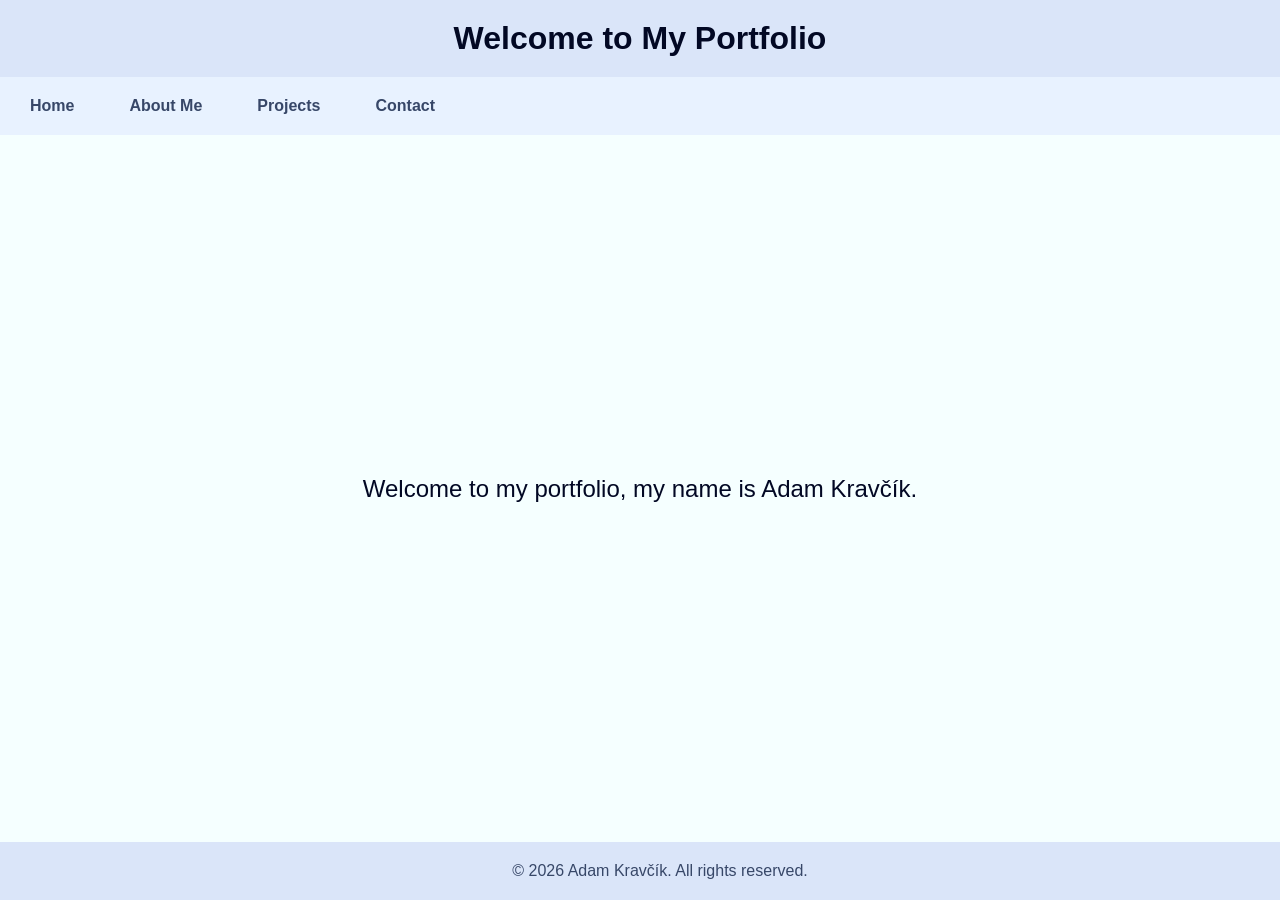
==== index.html @ a067242a "Transfered a site." ====
<!DOCTYPE html>
<html lang="en">
<head>
    <!-- Document metadata and shared stylesheet. -->
    <meta charset="UTF-8">
    <meta name="viewport" content="width=device-width, initial-scale=1.0">
    <link rel="stylesheet" href="./styles.css">
    <title>Portfolio</title>
</head>
<body>
    <div id="container_index">
        <!-- Shared page heading. -->
        <header>
            <h1>Welcome to My Portfolio</h1>
        </header>
        <!-- Navigation links to the portfolio pages. -->
        <nav>
            <button type="button" class="menu-toggle" aria-label="Open navigation menu" aria-expanded="false" aria-controls="main-nav">☰</button>
            <ul id="main-nav">
                <li><a href="index.html">Home</a></li>
                <li><a href="about.html">About Me</a></li>
                <li><a href="projects.html">Projects</a></li>
                <li><a href="contact.html">Contact</a></li>
            </ul>
        </nav>
        <!-- Welcome message for the portfolio home page. -->
        <main id="index">
            <p>Welcome to my portfolio, my name is Adam Kravčík.</p>
        </main>
        <!-- Shared copyright notice. -->
        <footer>
            <p>&copy; 2026 Adam Kravčík. All rights reserved.</p>
        </footer>
    </div>
    <script src="./script.js"></script>
</body>
</html>
---- styles.css ----
/* Reset default browser spacing so the page layout is consistent. */
* {
  margin: 0;
  padding: 0;
}

/* Dark palette is the default; components reference these with var(--name). */
:root {
  --bg-dark: oklch(0.1 0.03 264);
  --bg: oklch(0.15 0.03 264);
  --bg-light: oklch(0.2 0.03 264);
  --text: oklch(0.96 0.06 264);
  --text-muted: oklch(0.76 0.06 264);
  --highlight: oklch(0.5 0.06 264);
  --border: oklch(0.4 0.06 264);
  --border-muted: oklch(0.3 0.06 264);
  --primary: oklch(0.76 0.1 264);
  --secondary: oklch(0.76 0.1 84);
  --danger: oklch(0.7 0.06 30);
  --warning: oklch(0.7 0.06 100);
  --success: oklch(0.7 0.06 160);
  --info: oklch(0.7 0.06 260);
}

/* Replace the palette when the browser or OS is set to light mode. */
@media (prefers-color-scheme: light) {
  :root {
    --bg-dark: oklch(0.92 0.03 264);
    --bg: oklch(0.96 0.03 264);
    --bg-light: oklch(1 0.03 264);
    --text: oklch(0.15 0.06 264);
    --text-muted: oklch(0.4 0.06 264);
    --highlight: oklch(1 0.06 264);
    --border: oklch(0.6 0.06 264);
    --border-muted: oklch(0.7 0.06 264);
    --primary: oklch(0.4 0.1 264);
    --secondary: oklch(0.4 0.1 84);
    --danger: oklch(0.5 0.06 30);
    --warning: oklch(0.5 0.06 100);
    --success: oklch(0.5 0.06 160);
    --info: oklch(0.5 0.06 260);
  }

  /* Use a light-mode hover treatment for navigation links. */
  nav a:hover {
    background-color: var(--bg-dark);
    color: var(--text);
    border-radius: 5px;
  }
}

@media (prefers-color-scheme: dark) {
  /* Use a dark-mode hover treatment for navigation links. */
  nav a:hover {
    background-color: var(--primary);
    color: var(--bg);
    border-radius: 5px;
  }
}

@media (max-width: 600px) {
  /* Make the contact form fields and button full width on small screens. */
  #name,
  #email,
  #message,
  #submit {
    width: 90%;
    margin-left: auto;
    margin-right: auto;
  }
}

/* Make the page fill the viewport and let the main content grow. */
body {
  font-family: Arial, sans-serif;
  background-color: var(--bg-light);
  color: var(--text);
  min-height: 100vh;
  margin: 0;
}

body > div {
  min-height: 100vh;
  display: flex;
  flex-direction: column;
}

/* Keep the footer below the main content on short pages. */
main {
  flex: 1;
}

/* Header and navigation use the shared color palette. */
header {
  background-color: var(--bg-dark);
  padding: 20px;
  text-align: center;
}

nav {
  background-color: var(--bg);
  padding: 10px;
  display: flex;
  /*justify-content: center;*/
}

.menu-toggle {
  display: none;
}

/* Lay out navigation links in a horizontal row with consistent spacing. */
nav ul {
  display: flex;
  gap: 15px;
  list-style: none;
}

nav a {
  color: var(--text-muted);
  text-decoration: none;
  font-weight: bold;
  padding: 5px 10px;
}

@media (max-width: 599.98px) {
  nav {
    flex-direction: column;
    align-items: flex-end;
  }

  .menu-toggle {
    display: block;
    color: var(--text);
    background: transparent;
    border: 0;
    font-size: 1.5rem;
    cursor: pointer;
  }

  nav ul {
    display: none;
    flex-direction: column;
    gap: 10px;
    width: 100%;
  }

  nav ul.is-open {
    display: flex;
  }
}

/* Center the landing/contact sections and space out content pages. */
#index,
#contact {
  flex: 1;
  display: flex;
  flex-direction: column;
  justify-content: center;
  text-align: center;
  font-size: 1.5em;
}

/* Give the project and about sections room around their content. */
#projects,
#about {
  flex: 1;
  padding: 20px;
  font-size: 1.5em;
}

/* Style the project list and descriptions. */
#project-list {
  list-style: numbered;
  padding: 10px;
  margin-left: 30px;
  color: var(--text);
}

.project-description {
  margin-top: 5px;
  margin-bottom: 15px;
  font-size: 0.9em;
  color: var(--text-muted);
}

.project-description a {
  color: var(--primary);
}

.project-description a:hover {
  color: var(--secondary);
}

#about p {
  margin: 20px;
}

/* Add breathing room to list items across the pages. */
li {
  padding: 10px;
}

#contact-message {
  margin: 20px;
  font-size: 1.2em;
  color: var(--text);
}

/* Match the contact fields to the active color palette. */
#name,
#email {
  width: 300px;
  padding: 10px;
  margin: 10px;
  margin-left: auto;
  margin-right: auto;
  color: var(--text);
  background-color: var(--bg);
  border: 1px solid var(--border);
  border-radius: 5px;
}

#message {
  width: 300px;
  height: 100px;
  padding: 10px;
  margin: 10px;
  margin-left: auto;
  margin-right: auto;
  color: var(--text);
  background-color: var(--bg);
  border: 1px solid var(--border);
  border-radius: 5px;
  resize: none;
}

/* Make the submit button stand out and indicate that it is clickable. */
#submit {
  width: 150px;
  padding: 10px 20px;
  margin: 10px;
  margin-left: auto;
  margin-right: auto;
  color: var(--bg);
  background-color: var(--primary);
  border: none;
  border-radius: 5px;
  cursor: pointer;
}

#submit:hover {
  background-color: var(--secondary);
}

#info {
  margin-top: 10px;
  color: var(--success);
  font-size: 0.8em;
}

/* Keep the footer at the bottom and visually separate it from the page. */
footer {
  display: flex;
  justify-content: center;
  flex-direction: column;
  background-color: var(--bg-dark);
  padding: 20px;
  text-align: center;
  color: var(--text-muted);
  margin-top: auto;
  width: 100%;
}
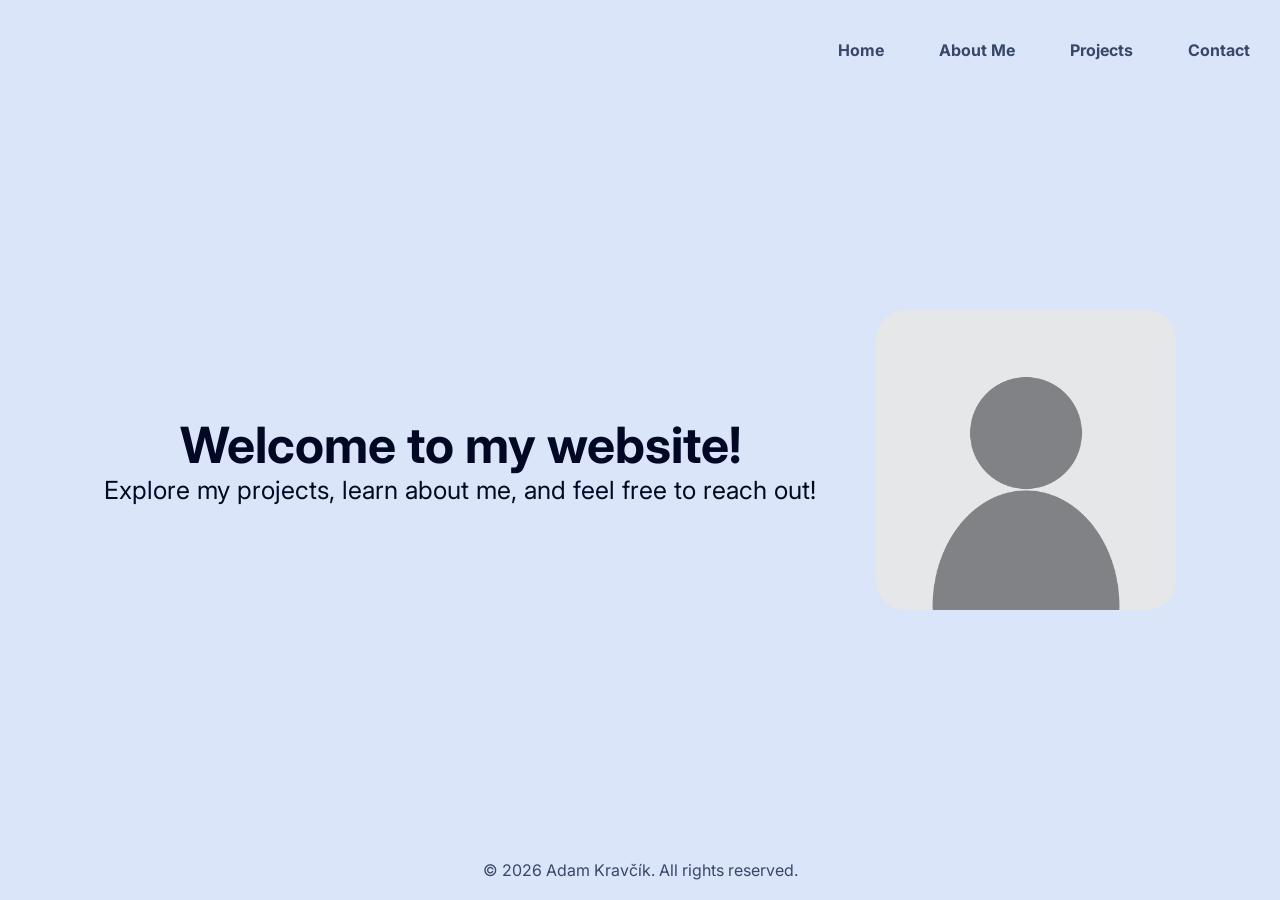
==== commit 91911572: "Added pictures, changed layout, colors and font" ====
--- a/index.html
+++ b/index.html
@@ -1,37 +1,53 @@
-<!DOCTYPE html>
+<!doctype html>
 <html lang="en">
-<head>
+  <head>
     <!-- Document metadata and shared stylesheet. -->
-    <meta charset="UTF-8">
-    <meta name="viewport" content="width=device-width, initial-scale=1.0">
-    <link rel="stylesheet" href="./styles.css">
+    <meta charset="UTF-8" />
+    <meta name="viewport" content="width=device-width, initial-scale=1.0" />
+    <link rel="stylesheet" href="./styles.css" />
+    <link rel="preconnect" href="https://fonts.googleapis.com" />
+    <link rel="preconnect" href="https://fonts.gstatic.com" crossorigin />
+    <link
+      href="https://fonts.googleapis.com/css2?family=Inter:wght@400;500;600;700;800&display=swap"
+      rel="stylesheet"
+    />
     <title>Portfolio</title>
-</head>
-<body>
+  </head>
+  <body>
     <div id="container_index">
-        <!-- Shared page heading. -->
-        <header>
-            <h1>Welcome to My Portfolio</h1>
-        </header>
-        <!-- Navigation links to the portfolio pages. -->
-        <nav>
-            <button type="button" class="menu-toggle" aria-label="Open navigation menu" aria-expanded="false" aria-controls="main-nav">☰</button>
-            <ul id="main-nav">
-                <li><a href="index.html">Home</a></li>
-                <li><a href="about.html">About Me</a></li>
-                <li><a href="projects.html">Projects</a></li>
-                <li><a href="contact.html">Contact</a></li>
-            </ul>
-        </nav>
-        <!-- Welcome message for the portfolio home page. -->
-        <main id="index">
-            <p>Welcome to my portfolio, my name is Adam Kravčík.</p>
-        </main>
-        <!-- Shared copyright notice. -->
-        <footer>
-            <p>&copy; 2026 Adam Kravčík. All rights reserved.</p>
-        </footer>
+      <!-- Navigation links to the portfolio pages. -->
+      <nav>
+        <button
+          type="button"
+          class="menu-toggle"
+          aria-label="Open navigation menu"
+          aria-expanded="false"
+          aria-controls="main-nav"
+        >
+          ☰
+        </button>
+        <ul id="main-nav">
+          <li><a href="index.html">Home</a></li>
+          <li><a href="about.html">About Me</a></li>
+          <li><a href="projects.html">Projects</a></li>
+          <li><a href="contact.html">Contact</a></li>
+        </ul>
+      </nav>
+      <!-- Welcome message for the portfolio home page. -->
+      <main id="index">
+        <div id="index-intro">
+          <h1>Welcome to my website!</h1>
+          <p>
+            Explore my projects, learn about me, and feel free to reach out!
+          </p>
+        </div>
+        <img src="./img/blank-pfp.png" alt="Adam Kravčík" id="profile-image" />
+      </main>
+      <!-- Shared copyright notice. -->
+      <footer>
+        <p>&copy; 2026 Adam Kravčík. All rights reserved.</p>
+      </footer>
     </div>
     <script src="./script.js"></script>
-</body>
-</html>+  </body>
+</html>
--- a/styles.css
+++ b/styles.css
@@ -2,24 +2,39 @@
 * {
   margin: 0;
   padding: 0;
+  box-sizing: border-box;
+  font-family: 'Inter', sans-serif;
+}
+
+html {
+  min-height: 100%;
+  overflow-x: clip;
+}
+
+body {
+  min-height: 100vh;
+  width: 100%;
+  overflow-x: clip;
+  display: flex;
+  flex-direction: column;
 }
 
 /* Dark palette is the default; components reference these with var(--name). */
 :root {
-  --bg-dark: oklch(0.1 0.03 264);
-  --bg: oklch(0.15 0.03 264);
-  --bg-light: oklch(0.2 0.03 264);
-  --text: oklch(0.96 0.06 264);
-  --text-muted: oklch(0.76 0.06 264);
-  --highlight: oklch(0.5 0.06 264);
-  --border: oklch(0.4 0.06 264);
+  --bg-dark:#1B1F24;
+  --bg: #2D343F;
+  --bg-light: #4A5568;
+  --text: #FFFFFF;
+  --text-muted: #E4E7EC;
+  --highlight: #4299E1;
+  --border: #718096;
   --border-muted: oklch(0.3 0.06 264);
   --primary: oklch(0.76 0.1 264);
   --secondary: oklch(0.76 0.1 84);
-  --danger: oklch(0.7 0.06 30);
-  --warning: oklch(0.7 0.06 100);
-  --success: oklch(0.7 0.06 160);
-  --info: oklch(0.7 0.06 260);
+  --danger: oklch(62.235% 0.10341 30.901);
+  --warning: oklch(80.71% 0.11062 100.428);
+  --success: oklch(68.988% 0.08656 159.219);
+  --info: oklch(70.275% 0.10573 259.852);
 }
 
 /* Replace the palette when the browser or OS is set to light mode. */
@@ -43,9 +58,9 @@
 
   /* Use a light-mode hover treatment for navigation links. */
   nav a:hover {
-    background-color: var(--bg-dark);
+    background-color: var(--bg-light);
     color: var(--text);
-    border-radius: 5px;
+    border-radius: 10px;
   }
 }
 
@@ -54,7 +69,7 @@
   nav a:hover {
     background-color: var(--primary);
     color: var(--bg);
-    border-radius: 5px;
+    border-radius: 10px;
   }
 }
 
@@ -73,16 +88,17 @@
 /* Make the page fill the viewport and let the main content grow. */
 body {
   font-family: Arial, sans-serif;
-  background-color: var(--bg-light);
+  background-color: var(--bg-dark);
   color: var(--text);
   min-height: 100vh;
   margin: 0;
 }
 
 body > div {
+  flex: 1;
+  display: flex;
+  flex-direction: column;
   min-height: 100vh;
-  display: flex;
-  flex-direction: column;
 }
 
 /* Keep the footer below the main content on short pages. */
@@ -90,18 +106,12 @@
   flex: 1;
 }
 
-/* Header and navigation use the shared color palette. */
-header {
+nav {
   background-color: var(--bg-dark);
-  padding: 20px;
-  text-align: center;
-}
-
-nav {
-  background-color: var(--bg);
-  padding: 10px;
-  display: flex;
-  /*justify-content: center;*/
+  margin-top: 20px;
+  padding: 10px;
+  display: flex;
+  justify-content: right;
 }
 
 .menu-toggle {
@@ -150,7 +160,25 @@
 }
 
 /* Center the landing/contact sections and space out content pages. */
-#index,
+#index {
+  flex: 1;
+  display: flex;
+  flex-direction: row;
+  align-items: center;
+  justify-content: center;
+  gap: 60px;
+  text-align: center;
+  font-size: 1.3em;
+}
+
+@media (max-width: 599.98px) {
+  #index {
+    flex-direction: column;
+    gap: 20px;
+  }
+}
+
+
 #contact {
   flex: 1;
   display: flex;
@@ -168,12 +196,108 @@
   font-size: 1.5em;
 }
 
+#index-intro {
+  margin-bottom: 0;
+  font-size: 1.2em;
+  color: var(--text);
+}
+
+#profile-image {
+  display: block;
+  width: 300px;
+  height: 300px;
+  border-radius: 10%;
+  margin: 0;
+  object-fit: cover;
+}
+
+#about-intro {
+  margin-bottom: 40px;
+  font-size: 1.2em;
+  color: var(--text);
+  display: flex;
+  justify-content: center;
+}
+
+
 /* Style the project list and descriptions. */
-#project-list {
-  list-style: numbered;
-  padding: 10px;
-  margin-left: 30px;
-  color: var(--text);
+
+.about-section {
+  margin-bottom: 40px;
+  padding: 10px;
+  border: 1px solid var(--bg);
+  border-radius: 20px;
+  background-color: var(--bg);
+  max-width: 50%;
+  margin-left: auto;
+  margin-right: auto;
+  box-shadow: 0 4px 6px rgba(0, 0, 0, 0.1);
+}
+
+.about-row {
+  display: flex;
+  align-items: center;
+  gap: 30px;
+  max-width: 1000px;
+  margin: 0 auto;
+}
+
+.about-row.image-left {
+  flex-direction: row-reverse;
+}
+
+.about-row .about-section {
+  flex: 1;
+  max-width: none;
+  margin: 0 0 40px;
+}
+
+#code-image, #python-image, #volleyball-image {
+  display: block;
+  flex: 0 0 240px;
+  width: 280px;
+  height: 220px;
+  margin: 0 0 40px;
+  object-fit: cover;
+  border-radius: 16px;
+}
+
+#code-image {
+  object-fit: contain;
+}
+
+@media (max-width: 650px) {
+  #about {
+    padding: 12px;
+    font-size: 1em;
+  }
+
+  .about-row {
+    gap: 12px;
+    max-width: 520px;
+  }
+
+  .about-row .about-section {
+    min-width: 0;
+    padding: 12px;
+    margin-bottom: 20px;
+  }
+
+  #code-image, #python-image, #volleyball-image {
+    flex: 0 0 clamp(80px, 25vw, 130px);
+    width: clamp(80px, 25vw, 130px);
+    height: clamp(80px, 25vw, 130px);
+    margin-bottom: 20px;
+    object-fit: contain;
+  }
+}
+
+#projects-intro {
+  margin-bottom: 70px;
+  font-size: 1.2em;
+  color: var(--text);
+  display: flex;
+  justify-content: center;
 }
 
 .project-description {
@@ -191,10 +315,49 @@
   color: var(--secondary);
 }
 
-#about p {
-  margin: 20px;
-}
-
+h4 {
+  margin-bottom: 10px;
+}
+
+.tech-link {
+  color: var(--primary);
+  text-decoration: underline;
+  text-decoration-thickness: 1px;
+  text-underline-offset: 3px;
+}
+
+.tech-link:hover {
+  color: var(--secondary);
+}
+
+section {
+  display: block;
+  margin-bottom: 40px;
+  padding: 10px;
+  border: 1px solid var(--bg);
+  border-radius: 20px;
+  background-color: var(--bg);
+  max-width: 90%;
+  margin-left: auto;
+  margin-right: auto;
+  box-shadow: 0 4px 6px rgba(0, 0, 0, 0.1);
+}
+
+.project-button {
+  display: block;
+  margin-left: auto;
+  padding: 10px 15px;
+  background-color: var(--primary);
+  color: var(--bg);
+  border: none;
+  border-radius: 10px;
+  cursor: pointer;
+}
+
+.project-button:hover {
+  background-color: var(--secondary);
+  color: var(--bg);
+}
 /* Add breathing room to list items across the pages. */
 li {
   padding: 10px;
@@ -217,7 +380,7 @@
   color: var(--text);
   background-color: var(--bg);
   border: 1px solid var(--border);
-  border-radius: 5px;
+  border-radius: 10px;
 }
 
 #message {
@@ -230,7 +393,7 @@
   color: var(--text);
   background-color: var(--bg);
   border: 1px solid var(--border);
-  border-radius: 5px;
+  border-radius: 10px;
   resize: none;
 }
 
@@ -244,7 +407,7 @@
   color: var(--bg);
   background-color: var(--primary);
   border: none;
-  border-radius: 5px;
+  border-radius: 10px;
   cursor: pointer;
 }
 
@@ -269,4 +432,4 @@
   color: var(--text-muted);
   margin-top: auto;
   width: 100%;
-}
+}
